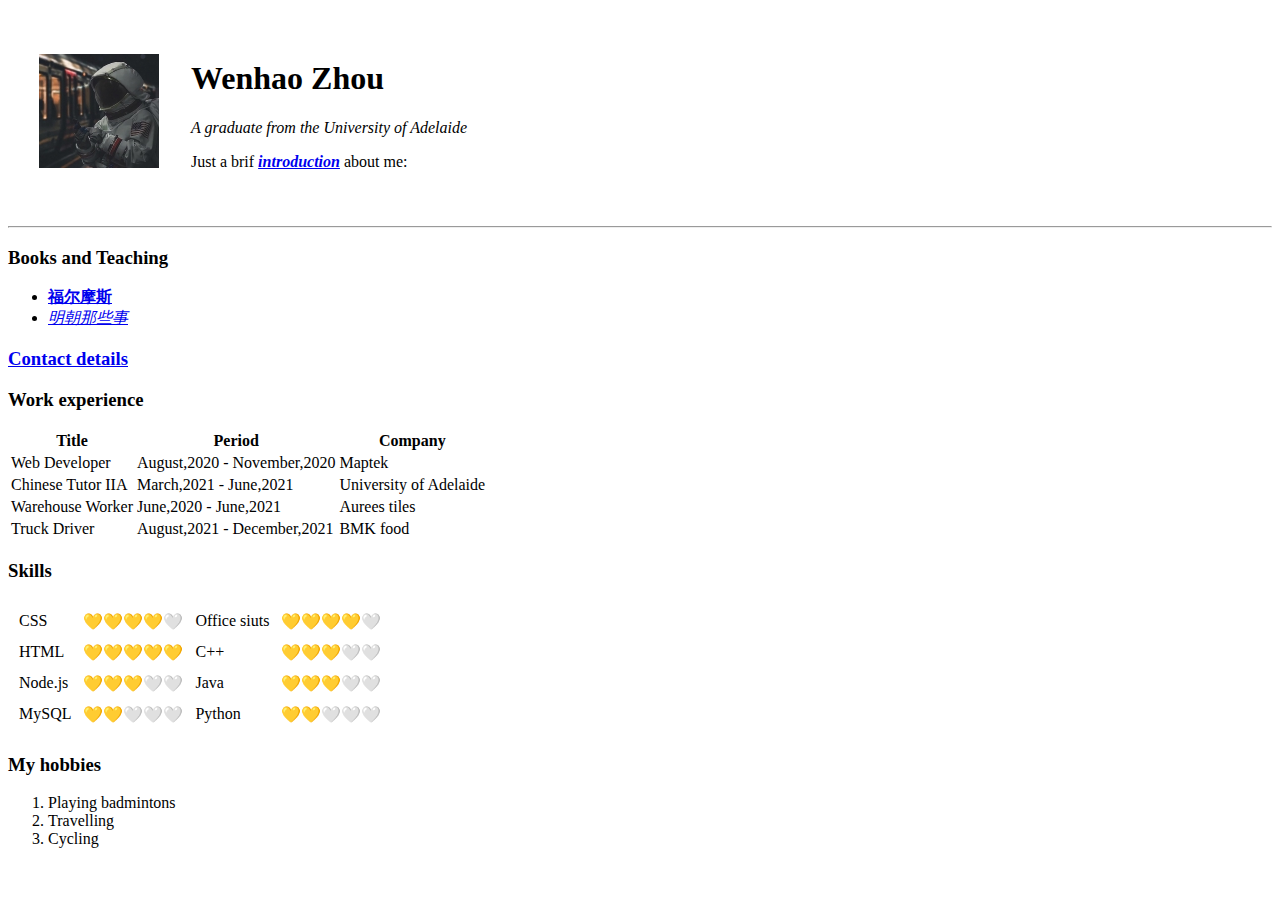
==== index.html @ 8ca327ee "version 1.0 of Resume" ====
<!DOCTYPE html>
<html lang="" dir="ltr">
  <head>
    <meta charset="utf-8">
    <title>Personal site</title>
  </head>
  <body>
    <table cellspacing="30">
      <tr>
        <td><img src="hit.jpg" alt="show nothing"></td>
        <td>  <h1>Wenhao Zhou</h1>
          <p><em>A graduate from the University of Adelaide</em></p>
          <p>Just a brif <a href="https://en.wikipedia.org/wiki/Introduction_(writing)"><strong><i>introduction</i></strong></a> about me:</p>
        </td>
      </tr>
    </table>
    <hr>


    <h3>Books and Teaching</h3>
    <ul>
      <li><a href="https://baike.baidu.com/item/%E5%A4%8F%E6%B4%9B%E5%85%8B%C2%B7%E7%A6%8F%E5%B0%94%E6%91%A9%E6%96%AF/65994?fromtitle=%E7%A6%8F%E5%B0%94%E6%91%A9%E6%96%AF&fromid=16169473"><strong>福尔摩斯</strong></a></li>
      <li><a href="https://baike.baidu.com/item/%E6%98%8E%E6%9C%9D%E9%82%A3%E4%BA%9B%E4%BA%8B%E5%84%BF/9050154"><i>明朝那些事</i></a></li>
    </ul>

    <h3><a href="contact.html">Contact details</a></h3>

    <h3><strong>Work experience</strong></h3>
    </p>
      <table  cellspacing="2">
      <thead>
        <tr>
          <th>Title</th>
          <th>Period</th>
          <th>Company</th>
        </tr>
      </thead>
      <tbody>
        <tr>
          <td>Web Developer</td>
          <td>August,2020 - November,2020</td>
          <td>Maptek</td>
        </tr>
        <tr>
          <td>Chinese Tutor IIA</td>
          <td>March,2021 - June,2021</td>
          <td>University of Adelaide</td>
        </tr>
        <tr>
          <td>Warehouse Worker</td>
          <td>June,2020 - June,2021 </td>
          <td>Aurees tiles</td>
        </tr>
        <tr>
          <td>Truck Driver</td>
          <td>August,2021 - December,2021</td>
          <td>BMK food</td>
        </tr>

      </tbody>
      <tfoot>

      </tfoot>
    </table>

    <h3>Skills</h3>
    <table cellspacing="10">
      <tr>
        <td>CSS</td>
        <td>💛💛💛💛🤍</td>
        <td>Office siuts</td>
        <td>💛💛💛💛🤍</td>
      </tr>
      <tr>
        <td>HTML</td>
        <td>💛💛💛💛💛</td>
        <td>C++</td>
        <td>💛💛💛🤍🤍</td>
      </tr>
      <tr>
        <td>Node.js</td>
        <td>💛💛💛🤍🤍</td>
        <td>Java</td>
        <td>💛💛💛🤍🤍</td>
      </tr>
        <td>MySQL</td>
        <td>💛💛🤍🤍🤍</td>
        <td>Python</td>
        <td>💛💛🤍🤍🤍</td>
    </table>

    <h3>My hobbies</h3>
    <ol>
      <li>Playing badmintons</li>
      <li>Travelling</li>
      <li>Cycling</li>
    </ol>
  </body>
</html>
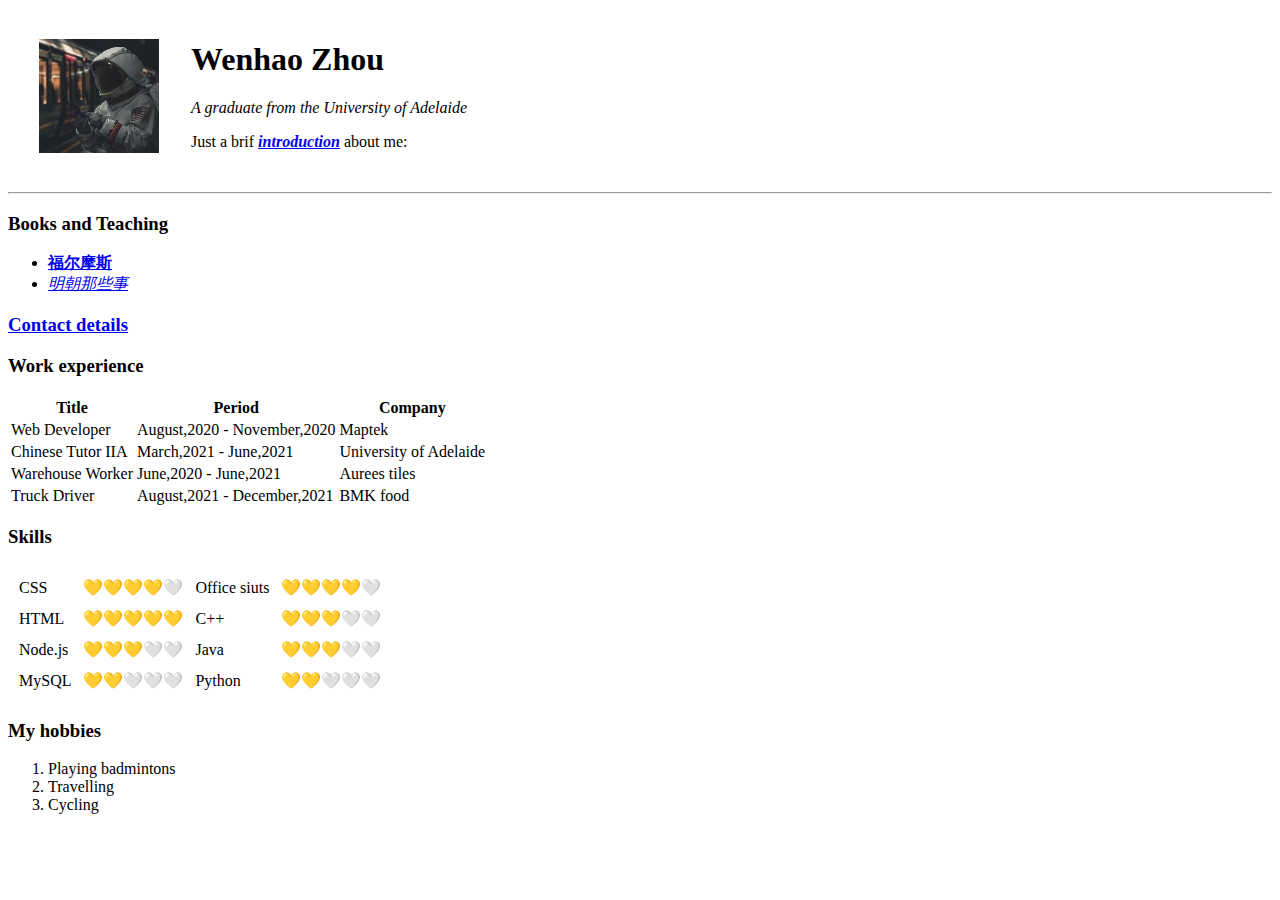
==== commit 10fa1b4b: "Update index.html" ====
--- a/index.html
+++ b/index.html
@@ -1,4 +1,4 @@
-<!DOCTYPE html>
+
 <html lang="" dir="ltr">
   <head>
     <meta charset="utf-8">
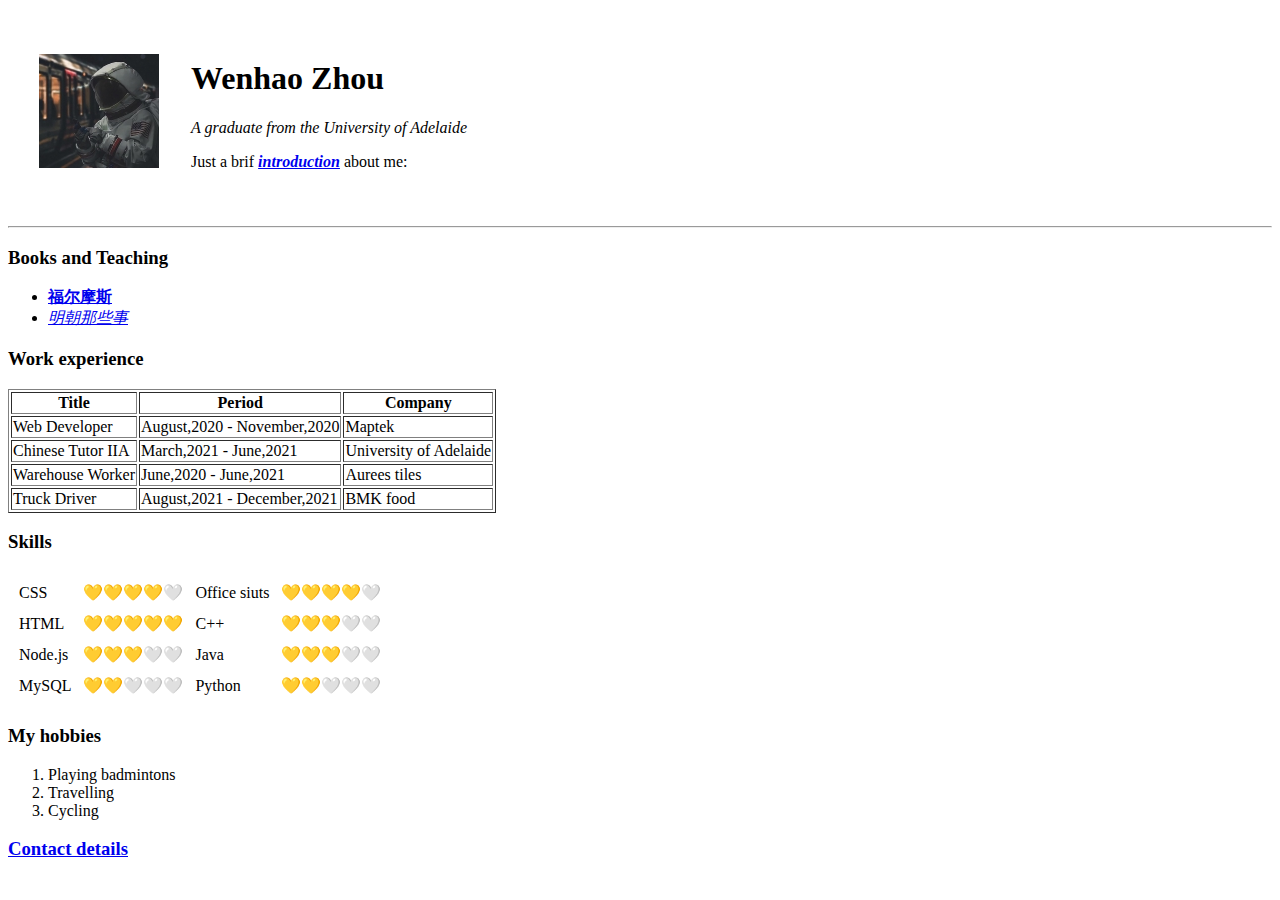
==== commit d9c47949: "home page update" ====
--- a/index.html
+++ b/index.html
@@ -1,4 +1,4 @@
-
+<!DOCTYPE html>
 <html lang="" dir="ltr">
   <head>
     <meta charset="utf-8">
@@ -16,18 +16,15 @@
     </table>
     <hr>
 
-
     <h3>Books and Teaching</h3>
     <ul>
       <li><a href="https://baike.baidu.com/item/%E5%A4%8F%E6%B4%9B%E5%85%8B%C2%B7%E7%A6%8F%E5%B0%94%E6%91%A9%E6%96%AF/65994?fromtitle=%E7%A6%8F%E5%B0%94%E6%91%A9%E6%96%AF&fromid=16169473"><strong>福尔摩斯</strong></a></li>
       <li><a href="https://baike.baidu.com/item/%E6%98%8E%E6%9C%9D%E9%82%A3%E4%BA%9B%E4%BA%8B%E5%84%BF/9050154"><i>明朝那些事</i></a></li>
     </ul>
 
-    <h3><a href="contact.html">Contact details</a></h3>
-
     <h3><strong>Work experience</strong></h3>
     </p>
-      <table  cellspacing="2">
+      <table  cellspacing="2" border="1">
       <thead>
         <tr>
           <th>Title</th>
@@ -95,5 +92,8 @@
       <li>Travelling</li>
       <li>Cycling</li>
     </ol>
+
+    <h3><a href="Contact.html">Contact details</a></h3>
   </body>
 </html>
+
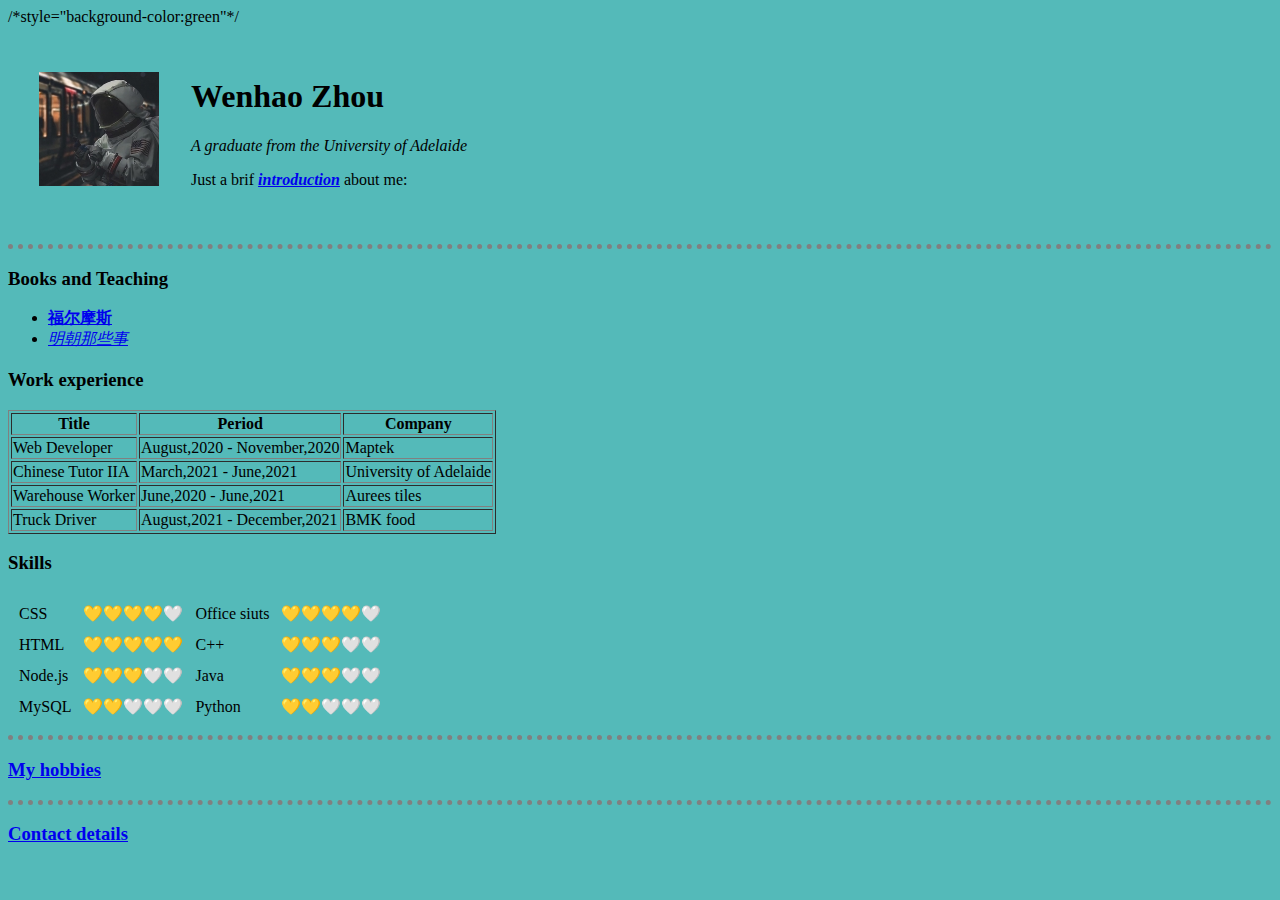
==== commit 1496ad9e: "Add files via upload" ====
--- a/index.html
+++ b/index.html
@@ -3,8 +3,26 @@
   <head>
     <meta charset="utf-8">
     <title>Personal site</title>
+  <style media="screen">
+    body
+    {
+      background-color:#54BAB9;
+    }
+    hr
+    {
+      /* background-color: black; */
+      /* height:2px; */
+      border-style: none;
+      border-top-style: dotted;
+      border-color: grey;
+      border-width: 5px;
+      /* width:5%; */
+    }
+  </style>
+
   </head>
-  <body>
+
+  <body>  /*style="background-color:green"*/
     <table cellspacing="30">
       <tr>
         <td><img src="hit.jpg" alt="show nothing"></td>
@@ -85,15 +103,12 @@
         <td>Python</td>
         <td>💛💛🤍🤍🤍</td>
     </table>
+    <hr>
 
-    <h3>My hobbies</h3>
-    <ol>
-      <li>Playing badmintons</li>
-      <li>Travelling</li>
-      <li>Cycling</li>
-    </ol>
+    <h3><a href="hobbies.html">My hobbies</a></h3>
+
+    <hr>
 
     <h3><a href="Contact.html">Contact details</a></h3>
   </body>
 </html>
-
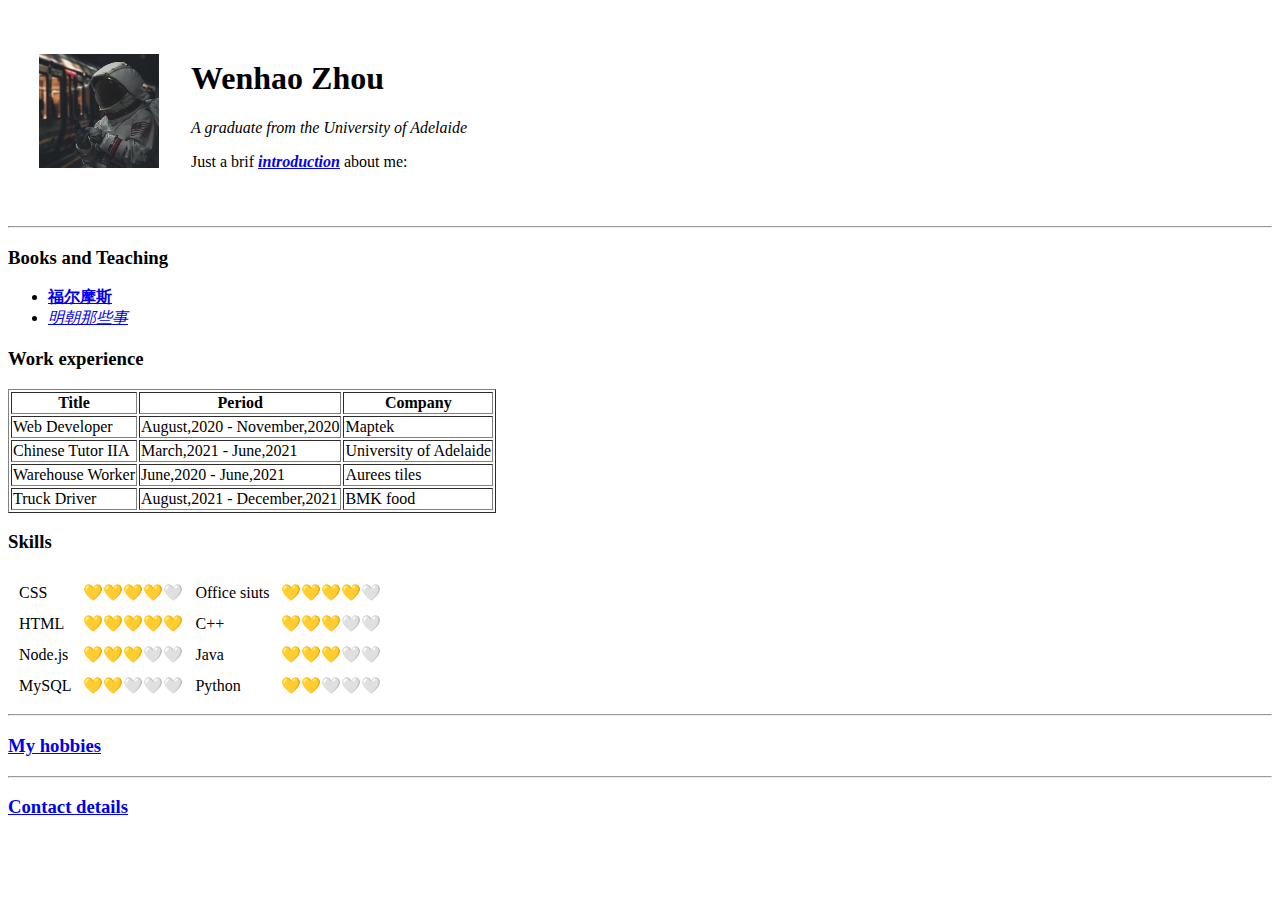
==== commit 17f2436a: "add external css" ====
--- a/index.html
+++ b/index.html
@@ -3,26 +3,11 @@
   <head>
     <meta charset="utf-8">
     <title>Personal site</title>
-  <style media="screen">
-    body
-    {
-      background-color:#54BAB9;
-    }
-    hr
-    {
-      /* background-color: black; */
-      /* height:2px; */
-      border-style: none;
-      border-top-style: dotted;
-      border-color: grey;
-      border-width: 5px;
-      /* width:5%; */
-    }
-  </style>
+    <link rel="stylesheet" href="css/style.css">
 
   </head>
 
-  <body>  /*style="background-color:green"*/
+  <body>
     <table cellspacing="30">
       <tr>
         <td><img src="hit.jpg" alt="show nothing"></td>
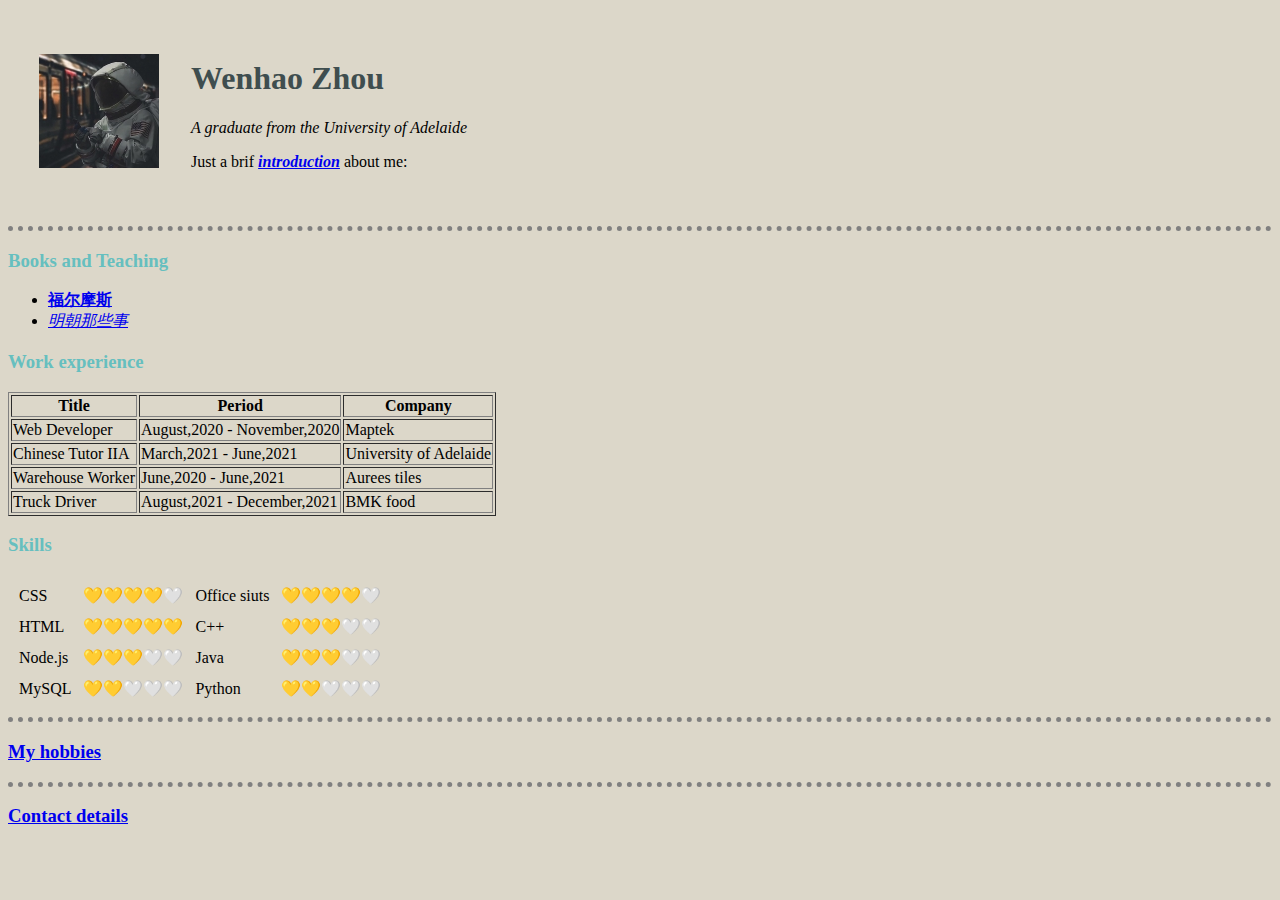
==== commit 1e98c388: "Update index.html" ====
--- a/index.html
+++ b/index.html
@@ -3,7 +3,7 @@
   <head>
     <meta charset="utf-8">
     <title>Personal site</title>
-    <link rel="stylesheet" href="css/style.css">
+    <link rel="stylesheet" href="style.css">
 
   </head>
 
--- a/style.css
+++ b/style.css
@@ -0,0 +1,24 @@
+
+  body
+  {
+    background-color:#DCD7C9;
+  }
+  hr
+  {
+    /* background-color: black; */
+    /* height:2px; */
+    border-style: none;
+    border-top-style: dotted;
+    border-color: grey;
+    border-width: 5px;
+    /* width:5%; */
+  }
+  h1
+  {
+    color: #3F4E4F;
+  }
+
+  h3
+  {
+    color:  #66bfbf;
+  }
